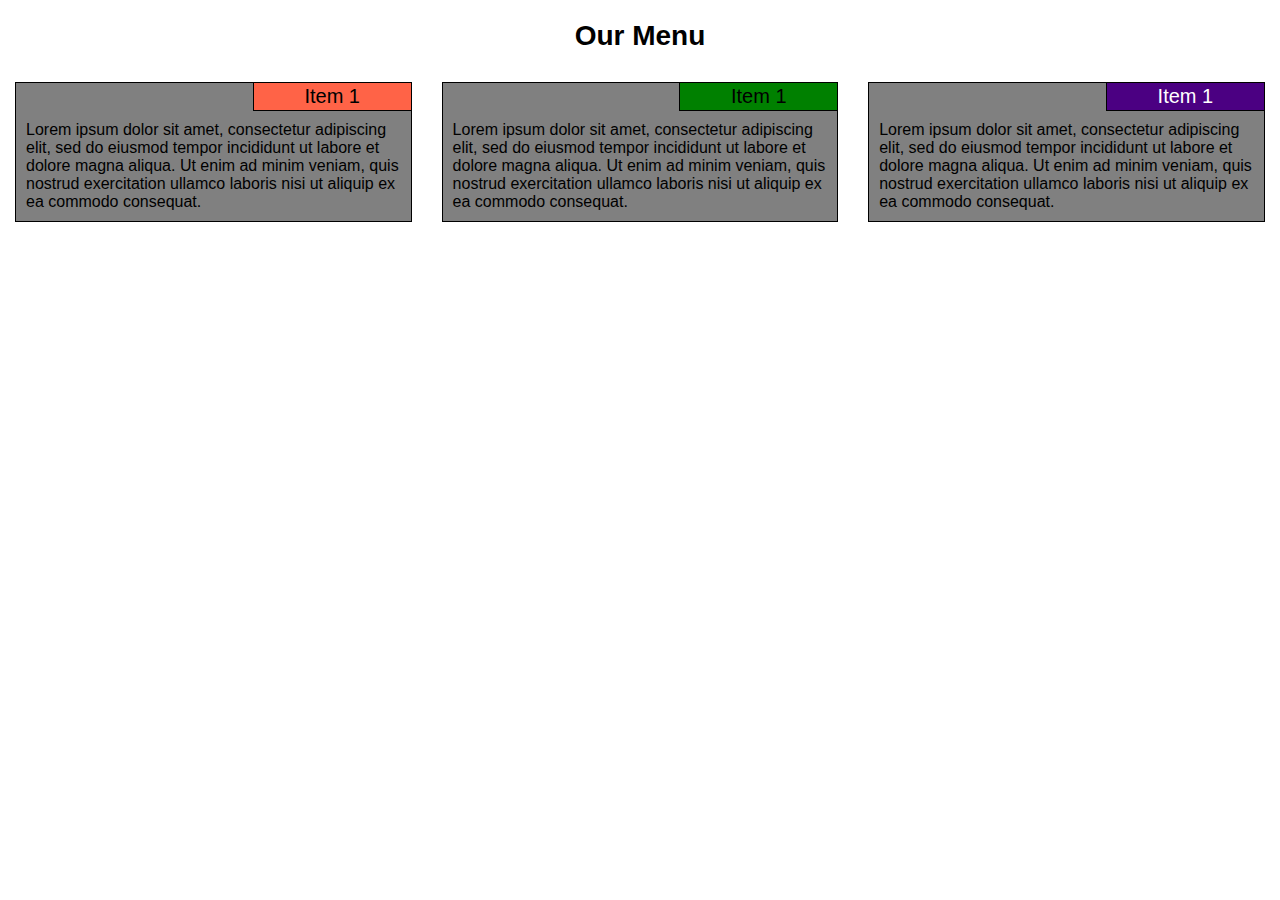
==== module2-solution/index.html @ 0c0113ac "week 2 hw" ====
<!DOCTYPE html>
<html lang="en">
<head>
    <meta charset="UTF-8">
    <meta name="viewport" content="width=device-width, initial-scale=1.0">
    <link rel="stylesheet" href="css/style.css">
    <title>Document</title>
</head>
<body>
    <h1>Our Menu</h1>
    <div class="row">
        <div class="col-lg-4 col-md-6">
            <div id="container">
                <p class="title t1">Item 1</p>
                <p>Lorem ipsum dolor sit amet, consectetur adipiscing elit, sed do eiusmod tempor incididunt ut labore et dolore magna aliqua. Ut enim ad minim veniam, quis nostrud exercitation ullamco laboris nisi ut aliquip ex ea commodo consequat.</p>
            </div>
        </div>
        <div class="col-lg-4 col-md-6">
            <div id="container">
                <p class="title t2">Item 1</p>
                <p>Lorem ipsum dolor sit amet, consectetur adipiscing elit, sed do eiusmod tempor incididunt ut labore et dolore magna aliqua. Ut enim ad minim veniam, quis nostrud exercitation ullamco laboris nisi ut aliquip ex ea commodo consequat.</p>
            </div>
        </div>
        <div class="col-lg-4 col-md-12">
            <div id="container">
                <p class="title t3">Item 1</p>
                <p>Lorem ipsum dolor sit amet, consectetur adipiscing elit, sed do eiusmod tempor incididunt ut labore et dolore magna aliqua. Ut enim ad minim veniam, quis nostrud exercitation ullamco laboris nisi ut aliquip ex ea commodo consequat.</p>
            </div>
        </div>
    </div>
</body>
</html>
---- module2-solution/css/style.css ----
body {
    background-color:white;
    font-family: "Comic Sans MS", cursive, sans-serif;
  }

* {
    box-sizing: border-box;
    margin: 0;
    padding: 0;
}

h1{
    margin-top: 20px;
    text-align: center;
    font-size: 175%;
}

p {
    padding :10px;
}

.title{
    font-size: 125%;
    margin: 0px;
    padding-top: 2px;
    padding-bottom: 2px;
    width: 40%;
    text-align: center;
    border-bottom: 1px solid black;
    border-left: 1px solid black;
    position: relative;
    left: 60%;

}
.t1{
    background-color: tomato;
}
.t2{
    background-color: green;
}
.t3{
    background-color: indigo;
    color:white;
}

div#container {
    background-color: grey;
    border: 1px solid black;
    position: relative;
    margin-top: 30px;
    margin-left: 15px;
    margin-right: 15px;
    overflow: visible;
  }

.row {
    width: 100%;
}

/* Desktop view */
@media(min-width: 992px){
    .col-lg-1, .col-lg-2, .col-lg-3, .col-lg-4, .col-lg-5, .col-lg-6, .col-lg-7, .col-lg-8, .col-lg-9, .col-lg-10, .col-lg-11, .col-lg-12 {
        float: left;
      }
      .col-lg-1 {
        width: 8.33%;
      }
      .col-lg-2 {
        width: 16.66%;
      }
      .col-lg-3 {
        width: 25%;
      }
      .col-lg-4 {
        width: 33.33%;
      }
      .col-lg-5 {
        width: 41.66%;
      }
      .col-lg-6 {
        width: 50%;
      }
      .col-lg-7 {
        width: 58.33%;
      }
      .col-lg-8 {
        width: 66.66%;
      }
      .col-lg-9 {
        width: 74.99%;
      }
      .col-lg-10 {
        width: 83.33%;
      }
      .col-lg-11 {
        width: 91.66%;
      }
      .col-lg-12 {
        width: 100%;
      }
    
}

/* Tablet view */
@media(min-width: 768px) and (max-width: 991px){
    .col-md-1, .col-md-2, .col-md-3, .col-md-4, .col-md-5, .col-md-6, .col-md-7, .col-md-8, .col-md-9, .col-md-10, .col-md-11, .col-md-12 {
        float: left;
    }
    .col-md-1 {
        width: 8.33%;
    }
    .col-md-2 {
        width: 16.66%;
    }
    .col-md-3 {
        width: 25%;
    }
    .col-md-4 {
        width: 33.33%;
    }
    .col-md-5 {
        width: 41.66%;
    }
    .col-md-6 {
        width: 50%;
    }
    .col-md-7 {
        width: 58.33%;
    }
    .col-md-8 {
        width: 66.66%;
    }
    .col-md-9 {
        width: 74.99%;
    }
    .col-md-10 {
        width: 83.33%;
    }
    .col-md-11 {
        width: 91.66%;
    }
    .col-md-12 {
        width: 100%;
    }
      
}


/* Mobile view
@media(max-width: 767px){
    

} */
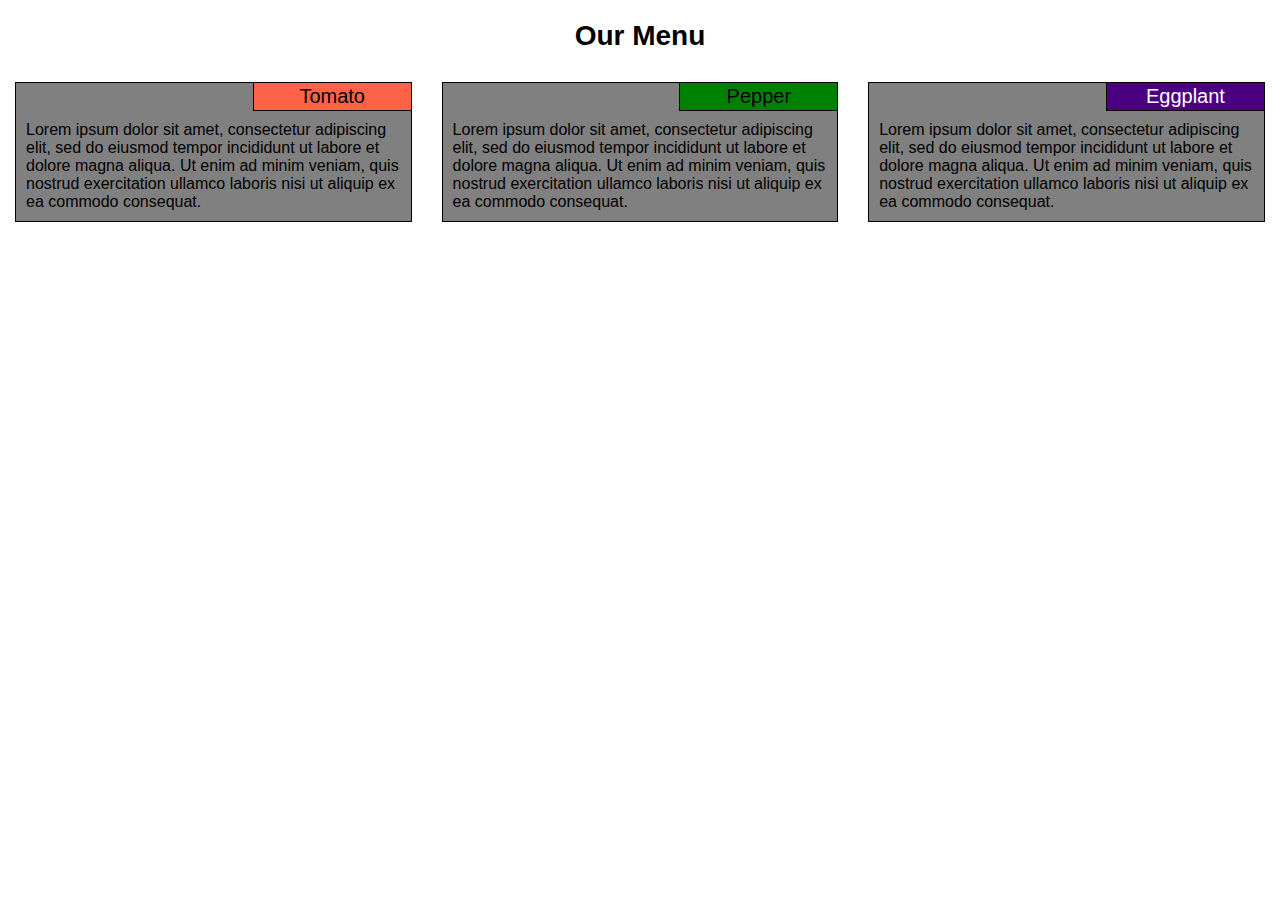
==== commit b77077d0: "Update index.html" ====
--- a/module2-solution/index.html
+++ b/module2-solution/index.html
@@ -11,19 +11,19 @@
     <div class="row">
         <div class="col-lg-4 col-md-6">
             <div id="container">
-                <p class="title t1">Item 1</p>
+                <p class="title t1">Tomato</p>
                 <p>Lorem ipsum dolor sit amet, consectetur adipiscing elit, sed do eiusmod tempor incididunt ut labore et dolore magna aliqua. Ut enim ad minim veniam, quis nostrud exercitation ullamco laboris nisi ut aliquip ex ea commodo consequat.</p>
             </div>
         </div>
         <div class="col-lg-4 col-md-6">
             <div id="container">
-                <p class="title t2">Item 1</p>
+                <p class="title t2">Pepper</p>
                 <p>Lorem ipsum dolor sit amet, consectetur adipiscing elit, sed do eiusmod tempor incididunt ut labore et dolore magna aliqua. Ut enim ad minim veniam, quis nostrud exercitation ullamco laboris nisi ut aliquip ex ea commodo consequat.</p>
             </div>
         </div>
         <div class="col-lg-4 col-md-12">
             <div id="container">
-                <p class="title t3">Item 1</p>
+                <p class="title t3">Eggplant</p>
                 <p>Lorem ipsum dolor sit amet, consectetur adipiscing elit, sed do eiusmod tempor incididunt ut labore et dolore magna aliqua. Ut enim ad minim veniam, quis nostrud exercitation ullamco laboris nisi ut aliquip ex ea commodo consequat.</p>
             </div>
         </div>
